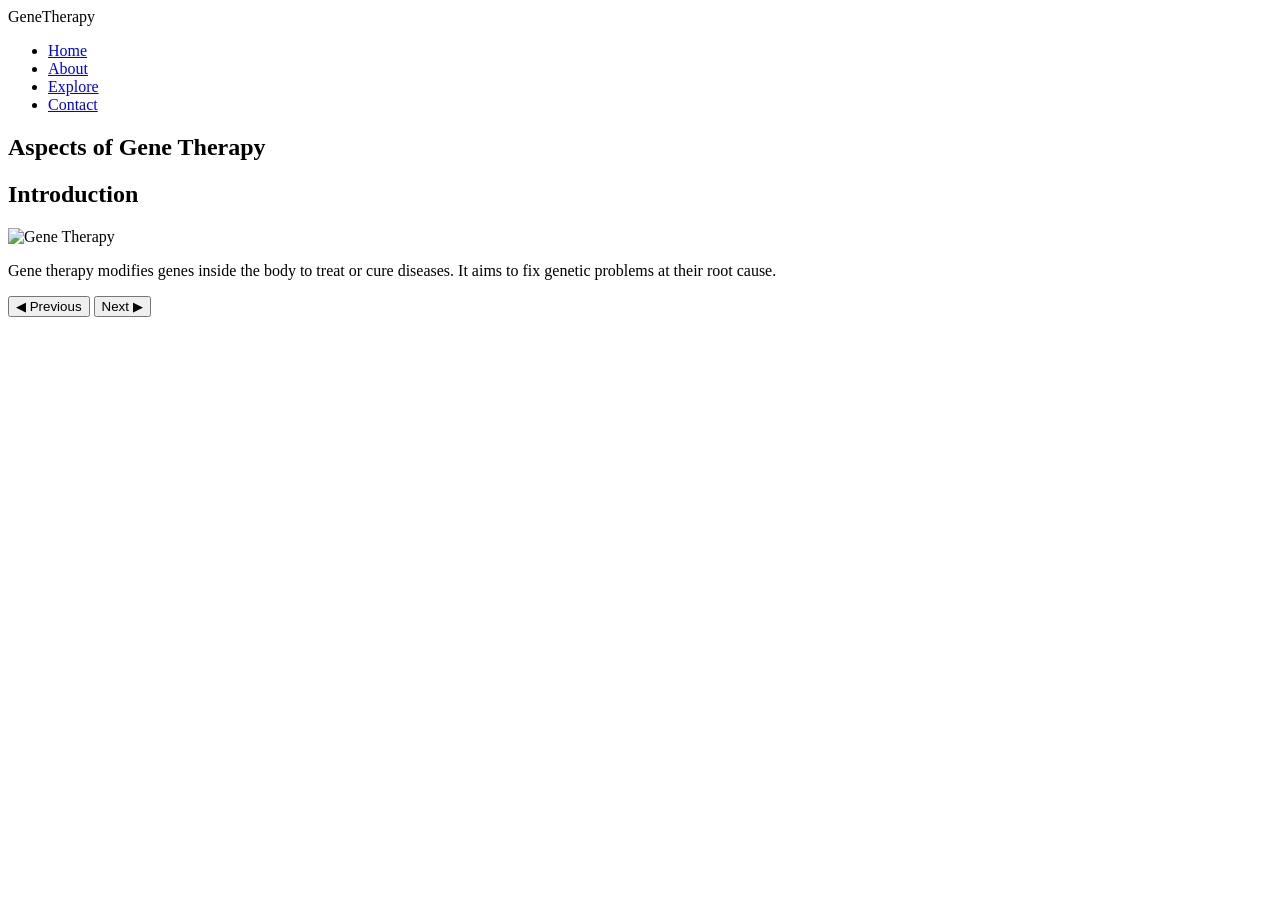
==== index.html @ 6defac4d "Add files via upload" ====
<!DOCTYPE html>
<html lang="en">
<head>
  <meta charset="UTF-8" />
  <meta name="viewport" content="width=device-width, initial-scale=1.0"/>
  <title>Aspects of Gene Therapy</title>
  <link rel="stylesheet" href="style.css" />
</head>
<body>
  <!-- correct background div (class matches CSS) -->
  <div class="bg-gif"></div>

  <!-- NAVIGATION BAR -->
  <nav class="navbar">
      <div class="logo">GeneTherapy</div>
      <ul class="nav-links">
          <li><a href="index.html">Home</a></li>
          <li><a href="aboutus.html">About</a></li>
          <li><a href="explore.html">Explore</a></li>
          <li><a href="contact.html">Contact</a></li>
      </ul>
  </nav>

  <!-- HOME SECTION -->
  <section id="home">
      <div class="container">
          <h1 class="title">Aspects of Gene Therapy</h1>

          <div class="slides">
              <div class="slide active">
                  <h2>Introduction</h2>
                  <img src="img/Gene.jpg.jpg" alt="Gene Therapy" class="image">
                  <p>Gene therapy modifies genes inside the body to treat or cure diseases. It aims to fix genetic problems at their root cause.</p>
              </div>
              <div class="slide">
                  <h2>Gene Replacement</h2>
                  <img src="img/gene3.jpg.jpg" alt="Gene Replacement" class="image">
                  <p>Gene replacement introduces a healthy version of a faulty gene to restore function.</p>
              </div>
              <div class="slide">
                  <h2>Gene Silencing</h2>
                  <img src="img/gene4.jpg.jpg" alt="Gene Silencing" class="image">
                  <p>Gene silencing turns off harmful genes to prevent diseases from developing.</p>
              </div>
              <div class="slide">
                  <h2>Delivery Methods</h2>
                  <img src="img/gene5.jpg" alt="Vectors" class="image">
                  <p>Gene therapy uses viral and non-viral vectors to deliver therapeutic genes.</p>
              </div>
          </div>

         <div class="buttons">
    <button id="prev">◀ Previous</button>
    <button id="next">Next ▶</button>
</div>

<script>
    // Example: navigating through slides or sections
    let currentSlide = 0; // starting slide index
    const slides = document.querySelectorAll('.slide'); // all elements with class 'slide'

    function showSlide(index) {
        slides.forEach((slide, i) => {
            slide.style.display = i === index ? 'block' : 'none';
        });
    }

    // Initially show the first slide
    showSlide(currentSlide);

    // Button functionality
    document.getElementById('prev').addEventListener('click', () => {
        currentSlide = (currentSlide - 1 + slides.length) % slides.length;
        showSlide(currentSlide);
    });

    document.getElementById('next').addEventListener('click', () => {
        currentSlide = (currentSlide + 1) % slides.length;
        showSlide(currentSlide);
    });
</script>

</body>
</html>
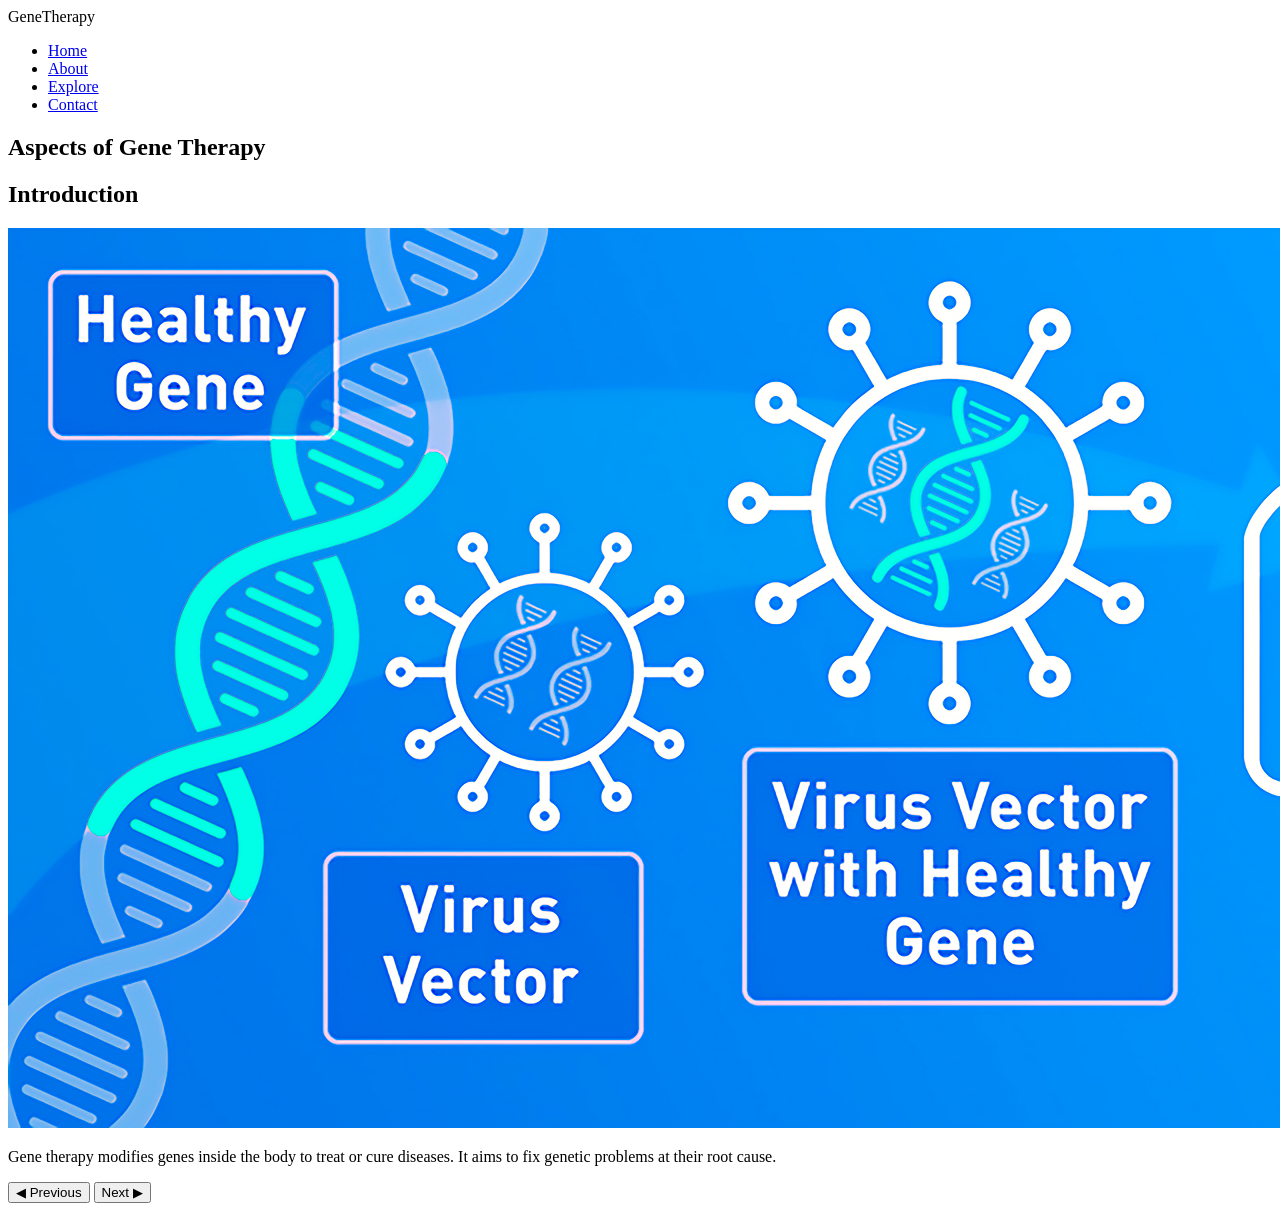
==== commit 4a70b526: "Add files via upload reuploaded files" ====
--- a/index.html
+++ b/index.html
@@ -4,7 +4,7 @@
   <meta charset="UTF-8" />
   <meta name="viewport" content="width=device-width, initial-scale=1.0"/>
   <title>Aspects of Gene Therapy</title>
-  <link rel="stylesheet" href="style.css" />
+  <link rel="stylesheet" href="Style.css" />
 </head>
 <body>
   <!-- correct background div (class matches CSS) -->
